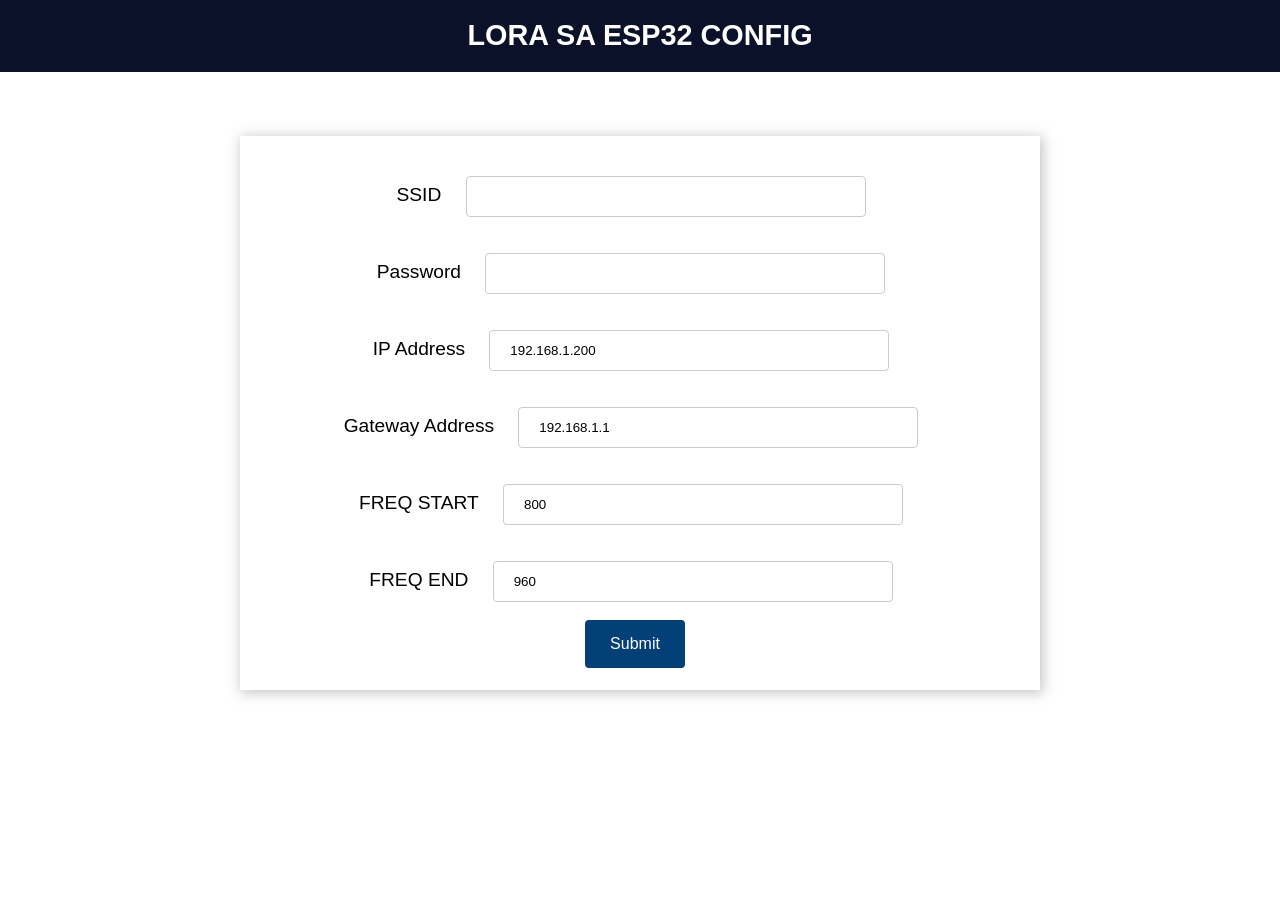
==== data/index.html @ 783e6957 "Add HTML server" ====
<!DOCTYPE html>
<html>

<head>
  <title>ESP Wi-Fi Manager</title>
  <meta name="viewport" content="width=device-width, initial-scale=1">
  <link rel="icon" href="data:,">
  <link rel="stylesheet" type="text/css" href="style.css">
</head>

<body>
  <div class="topnav">
    <h1>LORA SA ESP32 CONFIG</h1>
  </div>
  <div class="content">
    <div class="card-grid">
      <div class="card">
        <form action="/" method="POST">
          <p>
            <label for="ssid">SSID</label>
            <input type="text" id="ssid" name="ssid"><br>
            <label for="pass">Password</label>
            <input type="text" id="pass" name="pass"><br>
            <label for="ip">IP Address</label>
            <input type="text" id="ip" name="ip" value="192.168.1.200"><br>
            <label for="gateway">Gateway Address</label>
            <input type="text" id="gateway" name="gateway" value="192.168.1.1"><br>
            <label for="fstart">FREQ START</label>
            <input type="text" id="fstart" name="fstart" value="800"><br>
            <label for="fend">FREQ END</label>
            <input type="text" id="fend" name="fend" value="960"><br>
            <input type="submit" value="Submit">
          </p>
        </form>
      </div>
    </div>
  </div>
</body>

</html>
---- data/style.css ----
html {
    font-family: Arial, Helvetica, sans-serif;
    display: inline-block;
    text-align: center;
}

h1 {
    font-size: 1.8rem;
    color: white;
}

p {
    font-size: 1.4rem;
}

.topnav {
    overflow: hidden;
    background-color: #0A1128;
}

body {
    margin: 0;
}

.content {
    padding: 5%;
}

.card-grid {
    max-width: 800px;
    margin: 0 auto;
    display: grid;
    grid-gap: 2rem;
    grid-template-columns: repeat(auto-fit, minmax(300px, 1fr));
}

.card {
    background-color: white;
    box-shadow: 2px 2px 12px 1px rgba(140, 140, 140, .5);
}

.card-title {
    font-size: 1.2rem;
    font-weight: bold;
    color: #034078
}

input[type=submit] {
    border: none;
    color: #FEFCFB;
    background-color: #034078;
    padding: 15px 15px;
    text-align: center;
    text-decoration: none;
    display: inline-block;
    font-size: 16px;
    width: 100px;
    margin-right: 10px;
    border-radius: 4px;
    transition-duration: 0.4s;
}

input[type=submit]:hover {
    background-color: #1282A2;
}

input[type=text],
input[type=number],
select {
    width: 50%;
    padding: 12px 20px;
    margin: 18px;
    display: inline-block;
    border: 1px solid #ccc;
    border-radius: 4px;
    box-sizing: border-box;
}

label {
    font-size: 1.2rem;
}

.value {
    font-size: 1.2rem;
    color: #1282A2;
}

.state {
    font-size: 1.2rem;
    color: #1282A2;
}

button {
    border: none;
    color: #FEFCFB;
    padding: 15px 32px;
    text-align: center;
    font-size: 16px;
    width: 100px;
    border-radius: 4px;
    transition-duration: 0.4s;
}

.button-on {
    background-color: #034078;
}

.button-on:hover {
    background-color: #1282A2;
}

.button-off {
    background-color: #858585;
}

.button-off:hover {
    background-color: #252524;
}
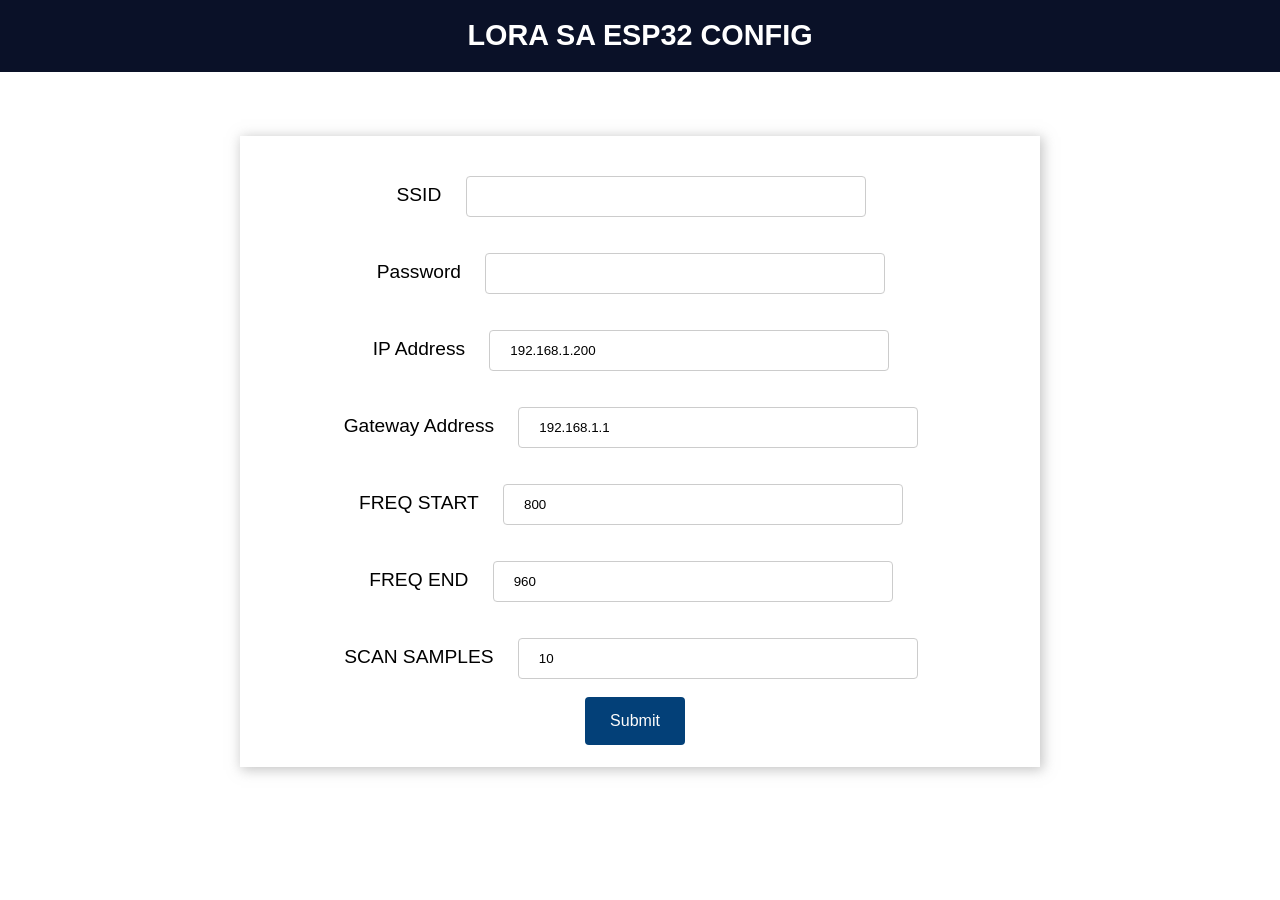
==== commit 7c3d48a4: "samples settings" ====
--- a/data/index.html
+++ b/data/index.html
@@ -26,9 +26,11 @@
             <label for="gateway">Gateway Address</label>
             <input type="text" id="gateway" name="gateway" value="192.168.1.1"><br>
             <label for="fstart">FREQ START</label>
-            <input type="text" id="fstart" name="fstart" value="800"><br>
+            <input type="number" id="fstart" name="fstart" value="800"><br>
             <label for="fend">FREQ END</label>
-            <input type="text" id="fend" name="fend" value="960"><br>
+            <input type="number" id="fend" name="fend" value="960"><br>
+            <label for="samples">SCAN SAMPLES</label>
+            <input type="number" id="samples" name="samples" value="10"><br>
             <input type="submit" value="Submit">
           </p>
         </form>
